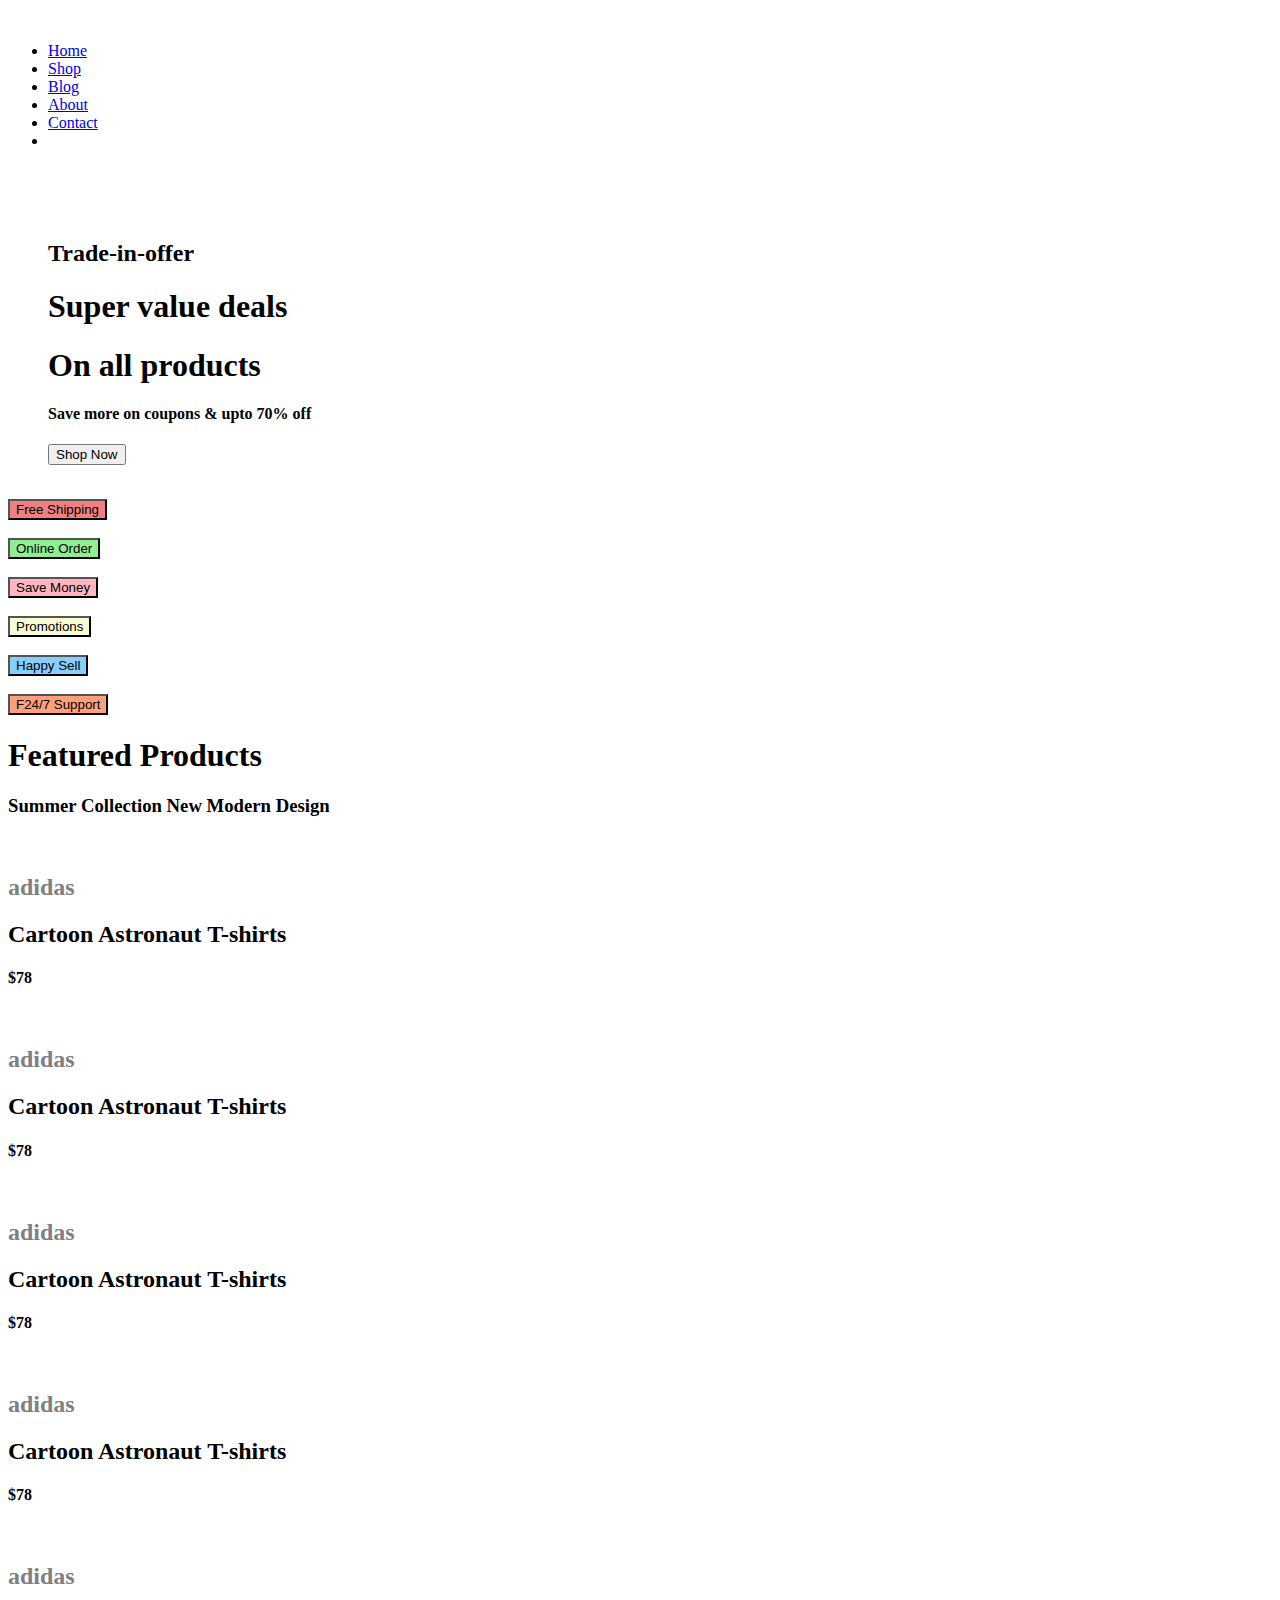
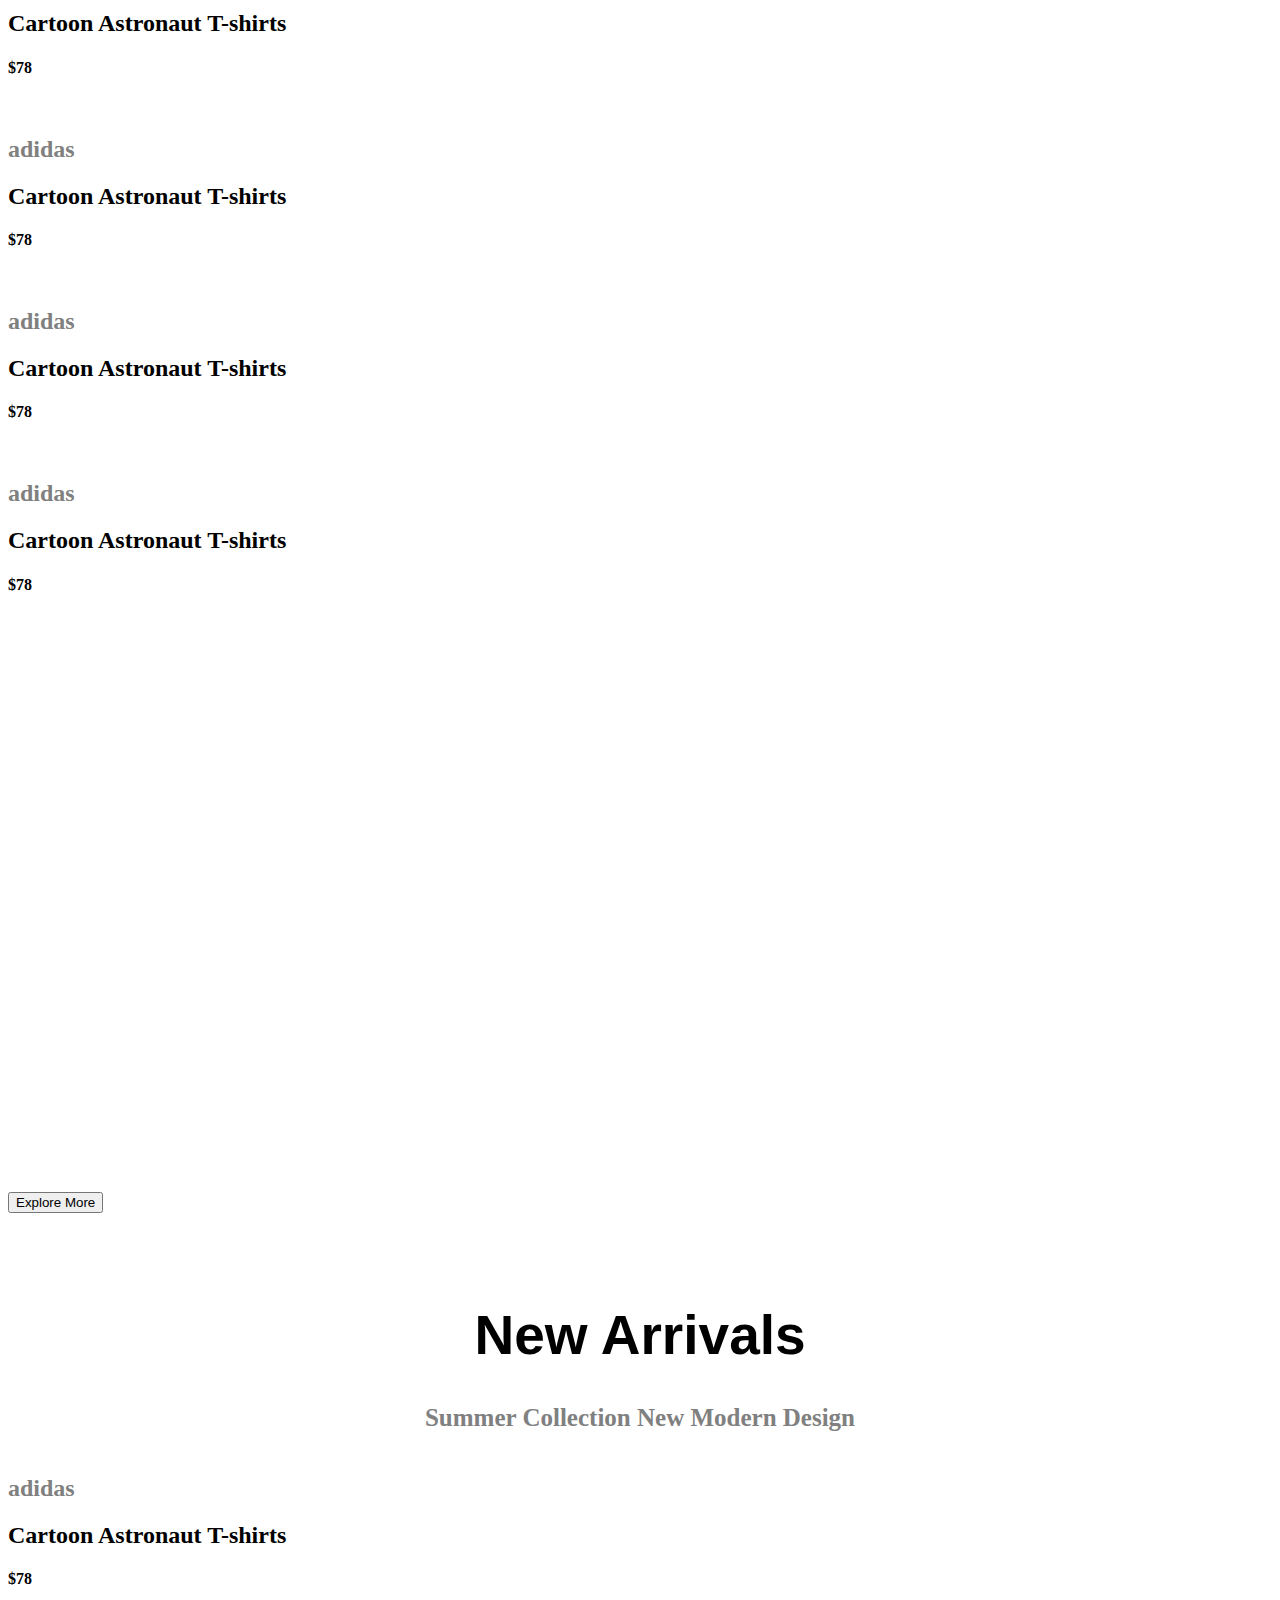
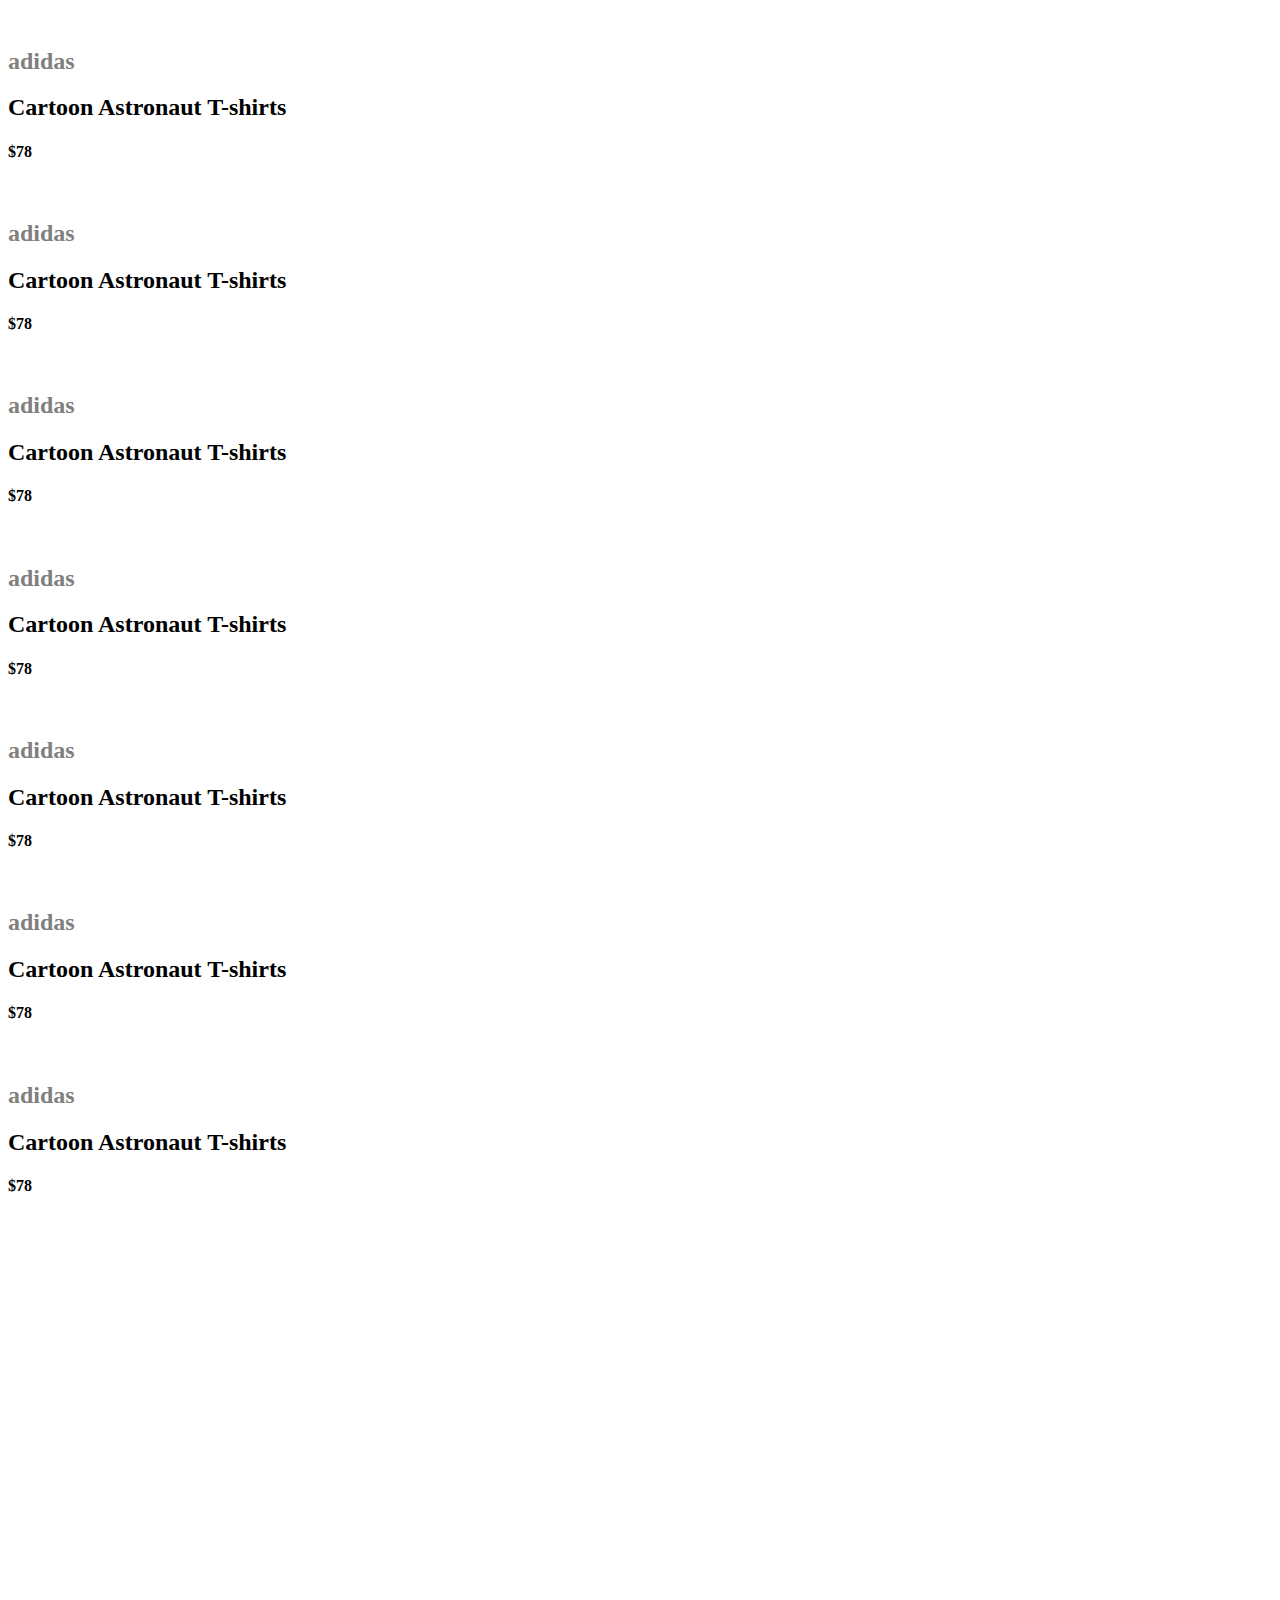
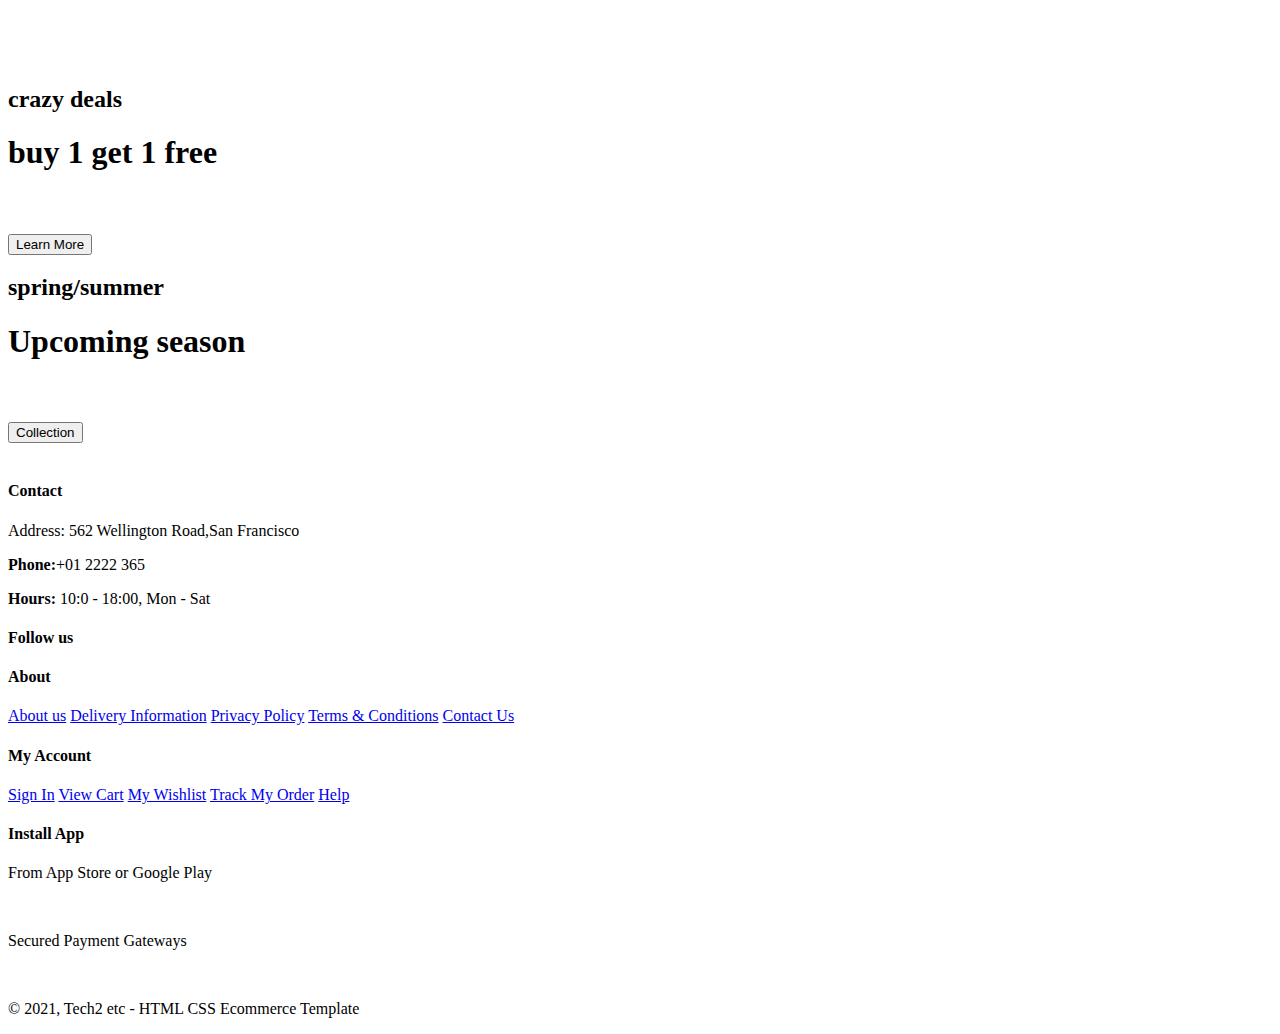
==== index.html @ 8c280d31 "Create index.html" ====
<!DOCTYPE html>
<html lang="en">
<head>
    <meta charset="UTF-8">
    <meta name="viewport" content="width=device-width, initial-scale=1.0">
    <title>E-commerce</title>
    <link rel="stylesheet" href="style26.css">
    <script src="https://kit.fontawesome.com/063ba1eef8.js" crossorigin="anonymous"></script>
</head>
<body>
    <nav>
        <li id="logo"><img src="./logo (1).png" alt=""></li>
        <ul>
            
            <li><a class="active" href="index26.html">Home</a></li>
            <li><a href="shop.html">Shop</a></li>
            <li><a href="#">Blog</a></li>
            <li><a href="#">About</a></li>
            <li><a href="#">Contact</a></li>
            <li id="special"><i class="fa-solid fa-bag-shopping"></i></li>
        </ul>
       
    </nav>
   <br><br><br>
    <section id="container1">
        <figure>
            <h2 id="trade">Trade-in-offer</h2>
            <h1 id="Super">Super value deals</h1>
            <h1 id="ON">On all products</h1>
            <h4 id="save">Save more on coupons & upto 70% off </h4>
            <button id="button">Shop Now</button>
        </figure>
        
    </section>

    <section id="container2">
        <div>
            <img src="./f1.png" alt="">
            <br>
            <button style="background-color: lightcoral;">Free Shipping</button>
            
        </div>
        <div >
            <img src="./f2.png" alt="">
            <br>
            <button style="background-color: lightgreen;">Online Order</button>
        </div>
        <div >
            <img src="./f3.png" alt="">
            <br>
            <button style="background-color:lightpink ;">Save Money</button>
        </div>
        <div >
            <img src="./f4.png" alt="">
            <br>
            <button style="background-color: lightgoldenrodyellow;">Promotions</button>
        </div>
        <div >
            <img src="./f5.png" alt="">
            <br>
            <button style="background-color: lightskyblue;">Happy Sell</button>
        </div>
        <div >
            <img src="./f6.png" alt="">
            <br>
            <button style="background-color: lightsalmon;">F24/7 Support</button>
        </div>
    </section>

    <h1 id="str">Featured Products</h1>
    <h3 id="str1">Summer Collection New Modern Design</h3>


    <section id="container3">
        
        <div id="special36">
            <img src="./f1.jpg" alt="">
            <h2 style="color: grey;">adidas</h2>
            <h2>Cartoon Astronaut T-shirts</h2>
            <div class="star">
                <i class="fas fa-star"></i>
                <i class="fas fa-star"></i>
                <i class="fas fa-star"></i>
                <i class="fas fa-star"></i>
                <i class="fas fa-star"></i>

            </div>
            <h4>$78</h4>
            <a id="starer" href="#"><i class="fa-solid fa-cart-shopping"></i></a>
        </div>
        <div id="special36">
            <img src="./f2.jpg" alt="">
            <h2 style="color: grey;">adidas</h2>
            <h2>Cartoon Astronaut T-shirts</h2>
            <div class="star">
                <i class="fas fa-star"></i>
                <i class="fas fa-star"></i>
                <i class="fas fa-star"></i>
                <i class="fas fa-star"></i>
                <i class="fas fa-star"></i>

            </div>
            <h4>$78</h4>
            <a id="starer"href="#"><i class="fa-solid fa-cart-shopping"></i></a>
        </div>
        <div id="special36">
            <img src="./f3.jpg" alt="">
            <h2 style="color: grey;">adidas</h2>
            <h2>Cartoon Astronaut T-shirts</h2>
            <div class="star">
                <i class="fas fa-star"></i>
                <i class="fas fa-star"></i>
                <i class="fas fa-star"></i>
                <i class="fas fa-star"></i>
                <i class="fas fa-star"></i>

            </div>
            <h4>$78</h4>
            <a id="starer"href="#"><i class="fa-solid fa-cart-shopping"></i></a>
        </div>
        <div id="special36">
            <img src="./f4.jpg" alt="">
            <h2 style="color: grey;">adidas</h2>
            <h2>Cartoon Astronaut T-shirts</h2>
            <div class="star">
                <i class="fas fa-star"></i>
                <i class="fas fa-star"></i>
                <i class="fas fa-star"></i>
                <i class="fas fa-star"></i>
                <i class="fas fa-star"></i>

            </div>
            <h4>$78</h4>
            <a id="starer"href="#"><i class="fa-solid fa-cart-shopping"></i></a>
        </div>
        <div id="special36">
            <img src="./f5.jpg" alt="">
            <h2 style="color: grey;">adidas</h2>
            <h2>Cartoon Astronaut T-shirts</h2>
            <div class="star">
                <i class="fas fa-star"></i>
                <i class="fas fa-star"></i>
                <i class="fas fa-star"></i>
                <i class="fas fa-star"></i>
                <i class="fas fa-star"></i>

            </div>
            <h4>$78</h4>
            <a id="starer"href="#"><i class="fa-solid fa-cart-shopping"></i></a>
        </div>
        <div id="special36">
            <img src="./f6.jpg" alt="">
            <h2 style="color: grey;">adidas</h2>
            <h2>Cartoon Astronaut T-shirts</h2>
            <div class="star">
                <i class="fas fa-star"></i>
                <i class="fas fa-star"></i>
                <i class="fas fa-star"></i>
                <i class="fas fa-star"></i>
                <i class="fas fa-star"></i>

            </div>
            <h4>$78</h4>
            <a id="starer"href="#"><i class="fa-solid fa-cart-shopping"></i></a>
        </div>
        <div id="special36">
            <img src="./f7.jpg" alt="">
            <h2 style="color: grey;">adidas</h2>
            <h2>Cartoon Astronaut T-shirts</h2>
            <div class="star">
                <i class="fas fa-star"></i>
                <i class="fas fa-star"></i>
                <i class="fas fa-star"></i>
                <i class="fas fa-star"></i>
                <i class="fas fa-star"></i>

            </div>
            <h4>$78</h4>
            <a id="starer"href="#"><i class="fa-solid fa-cart-shopping"></i></a>
        </div>
        <div id="special36">
            <img src="./f8.jpg" alt="">
            <h2 style="color: grey;">adidas</h2>
            <h2>Cartoon Astronaut T-shirts</h2>
            <div class="star">
                <i class="fas fa-star"></i>
                <i class="fas fa-star"></i>
                <i class="fas fa-star"></i>
                <i class="fas fa-star"></i>
                <i class="fas fa-star"></i>

            </div>
            <h4>$78</h4>
            <a id="starer"href="#"><i class="fa-solid fa-cart-shopping"></i></a>
        </div>
    </section>
    <br><br><br><br><br><br><br><br>
    <br><br><br><br><br><br><br><br><br><br>
    <br><br><br><br><br><br><br>
    <section id="container4"> 

        <h2 style="color: white;">Repair Services</h2>
        <h1 style="color: white;">Up to 70% off-All t-shirts & Accessories</h1>
        <button>Explore More</button>
    </section>
    <br><br><br>
    
    <h1 style="text-align: center; font-size: 55px; font-family: Arial, Helvetica, sans-serif;">New Arrivals </h1>
    <h3 style="color: grey; text-align: center; font-size: 25px; margin-top: 5px; margin-bottom: 5px;">Summer Collection New Modern Design</h3>
    <section id="container3">
        
        <div id="special36">
            <img src="./n1.jpg" alt="">
            <h2 style="color: grey;">adidas</h2>
            <h2>Cartoon Astronaut T-shirts</h2>
            <div class="star">
                <i class="fas fa-star"></i>
                <i class="fas fa-star"></i>
                <i class="fas fa-star"></i>
                <i class="fas fa-star"></i>
                <i class="fas fa-star"></i>

            </div>
            <h4>$78</h4>
            <a id="starer" href="#"><i class="fa-solid fa-cart-shopping"></i></a>
        </div>
        <div id="special36">
            <img src="./n2.jpg" alt="">
            <h2 style="color: grey;">adidas</h2>
            <h2>Cartoon Astronaut T-shirts</h2>
            <div class="star">
                <i class="fas fa-star"></i>
                <i class="fas fa-star"></i>
                <i class="fas fa-star"></i>
                <i class="fas fa-star"></i>
                <i class="fas fa-star"></i>

            </div>
            <h4>$78</h4>
            <a id="starer"href="#"><i class="fa-solid fa-cart-shopping"></i></a>
        </div>
        <div id="special36">
            <img src="./n3.jpg" alt="">
            <h2 style="color: grey;">adidas</h2>
            <h2>Cartoon Astronaut T-shirts</h2>
            <div class="star">
                <i class="fas fa-star"></i>
                <i class="fas fa-star"></i>
                <i class="fas fa-star"></i>
                <i class="fas fa-star"></i>
                <i class="fas fa-star"></i>

            </div>
            <h4>$78</h4>
            <a id="starer"href="#"><i class="fa-solid fa-cart-shopping"></i></a>
        </div>
        <div id="special36">
            <img src="./n4.jpg" alt="">
            <h2 style="color: grey;">adidas</h2>
            <h2>Cartoon Astronaut T-shirts</h2>
            <div class="star">
                <i class="fas fa-star"></i>
                <i class="fas fa-star"></i>
                <i class="fas fa-star"></i>
                <i class="fas fa-star"></i>
                <i class="fas fa-star"></i>

            </div>
            <h4>$78</h4>
            <a id="starer"href="#"><i class="fa-solid fa-cart-shopping"></i></a>
        </div>
        <div id="special36">
            <img src="./n5.jpg" alt="">
            <h2 style="color: grey;">adidas</h2>
            <h2>Cartoon Astronaut T-shirts</h2>
            <div class="star">
                <i class="fas fa-star"></i>
                <i class="fas fa-star"></i>
                <i class="fas fa-star"></i>
                <i class="fas fa-star"></i>
                <i class="fas fa-star"></i>

            </div>
            <h4>$78</h4>
            <a id="starer"href="#"><i class="fa-solid fa-cart-shopping"></i></a>
        </div>
        <div id="special36">
            <img src="./n6.jpg" alt="">
            <h2 style="color: grey;">adidas</h2>
            <h2>Cartoon Astronaut T-shirts</h2>
            <div class="star">
                <i class="fas fa-star"></i>
                <i class="fas fa-star"></i>
                <i class="fas fa-star"></i>
                <i class="fas fa-star"></i>
                <i class="fas fa-star"></i>

            </div>
            <h4>$78</h4>
            <a id="starer"href="#"><i class="fa-solid fa-cart-shopping"></i></a>
        </div>
        <div id="special36">
            <img src="./n7.jpg" alt="">
            <h2 style="color: grey;">adidas</h2>
            <h2>Cartoon Astronaut T-shirts</h2>
            <div class="star">
                <i class="fas fa-star"></i>
                <i class="fas fa-star"></i>
                <i class="fas fa-star"></i>
                <i class="fas fa-star"></i>
                <i class="fas fa-star"></i>

            </div>
            <h4>$78</h4>
            <a id="starer"href="#"><i class="fa-solid fa-cart-shopping"></i></a>
        </div>
        <div id="special36">
            <img src="./n8.jpg" alt="">
            <h2 style="color: grey;">adidas</h2>
            <h2>Cartoon Astronaut T-shirts</h2>
            <div class="star">
                <i class="fas fa-star"></i>
                <i class="fas fa-star"></i>
                <i class="fas fa-star"></i>
                <i class="fas fa-star"></i>
                <i class="fas fa-star"></i>

            </div>
            <h4>$78</h4>
            <a id="starer"href="#"><i class="fa-solid fa-cart-shopping"></i></a>
        </div>
    </section>
    
    <br><br><br><br><br><br><br><br>
    <br><br><br><br><br><br><br><br><br><br>
    <br><br><br><br><br><br><br>

    <section id="container5">
        <div id="banner1">
                <h2>crazy deals</h2>
            <h1>buy 1 get 1 free</h1>
            <h3 style="color: white; font-family: Arial, Helvetica, sans-serif;">The best classic dress is on sale at cara </h3>
            <button>Learn More</button>
            
            
        </div>
        <div id="banner2">
          
                <h2>spring/summer</h2>
                <h1>Upcoming season</h1>
                <h3 style="color: white; font-family: Arial, Helvetica, sans-serif;">The best classic dress is on sale at cara </h3>
                <button>Collection</button>
           
           
        </div>
    </section >
    

   <footer class="harsh">
        <div class="col" id="harsh21">
            <img class="logo1" src="./logo (1).png" alt="">
            <h4 id="harsh36">Contact</h4>
            <p>Address: 562 Wellington Road,San Francisco</p>
            <p><strong>Phone:</strong>+01 2222 365</p>
            <p><strong>Hours:</strong> 10:0 - 18:00, Mon - Sat</p>
            <div class="follow">
                <h4>Follow us</h4>
                <div class="icon">
                    <i class="fab fa-facebook"></i>
                    <i class="fab fa-twitter"></i>
                    <i class="fab fa-instagram"></i>
                    <i class="fab fa-pinterest-p"></i>
                    <i class="fab fa-youtube"></i>
                </div>
            </div>
        </div>

        
        <div class="col">
            <h4>About</h4>
            <a href="#"> About us</a>
            <a href="#"> Delivery Information</a>
            <a href="#"> Privacy Policy</a>
            <a href="#"> Terms & Conditions</a>
            <a href="#"> Contact Us</a>
        </div>

        <div class="col">
            <h4>My Account</h4>
            <a href="#"> Sign In</a>
            <a href="#">View Cart</a>
            <a href="#">My Wishlist</a>
            <a href="#">Track My Order</a>
            <a href="#">Help</a>
        </div>

        <div class="install">
            <h4>Install App</h4>
            <p>From App Store or Google Play</p>
            <div class="row">
                <img src="./app.jpg" alt="">
                <img src="./play.jpg" alt="">
                
            </div>
            <p>Secured Payment Gateways</p>
            <img src="./pay.png" alt="">
        </div>

        
   </footer>
   <div class="copyright">
    <p>	&#169; 2021, Tech2 etc - HTML CSS Ecommerce Template</p>
</div>
    <script src="script26.js"></script>
</body>
</html>
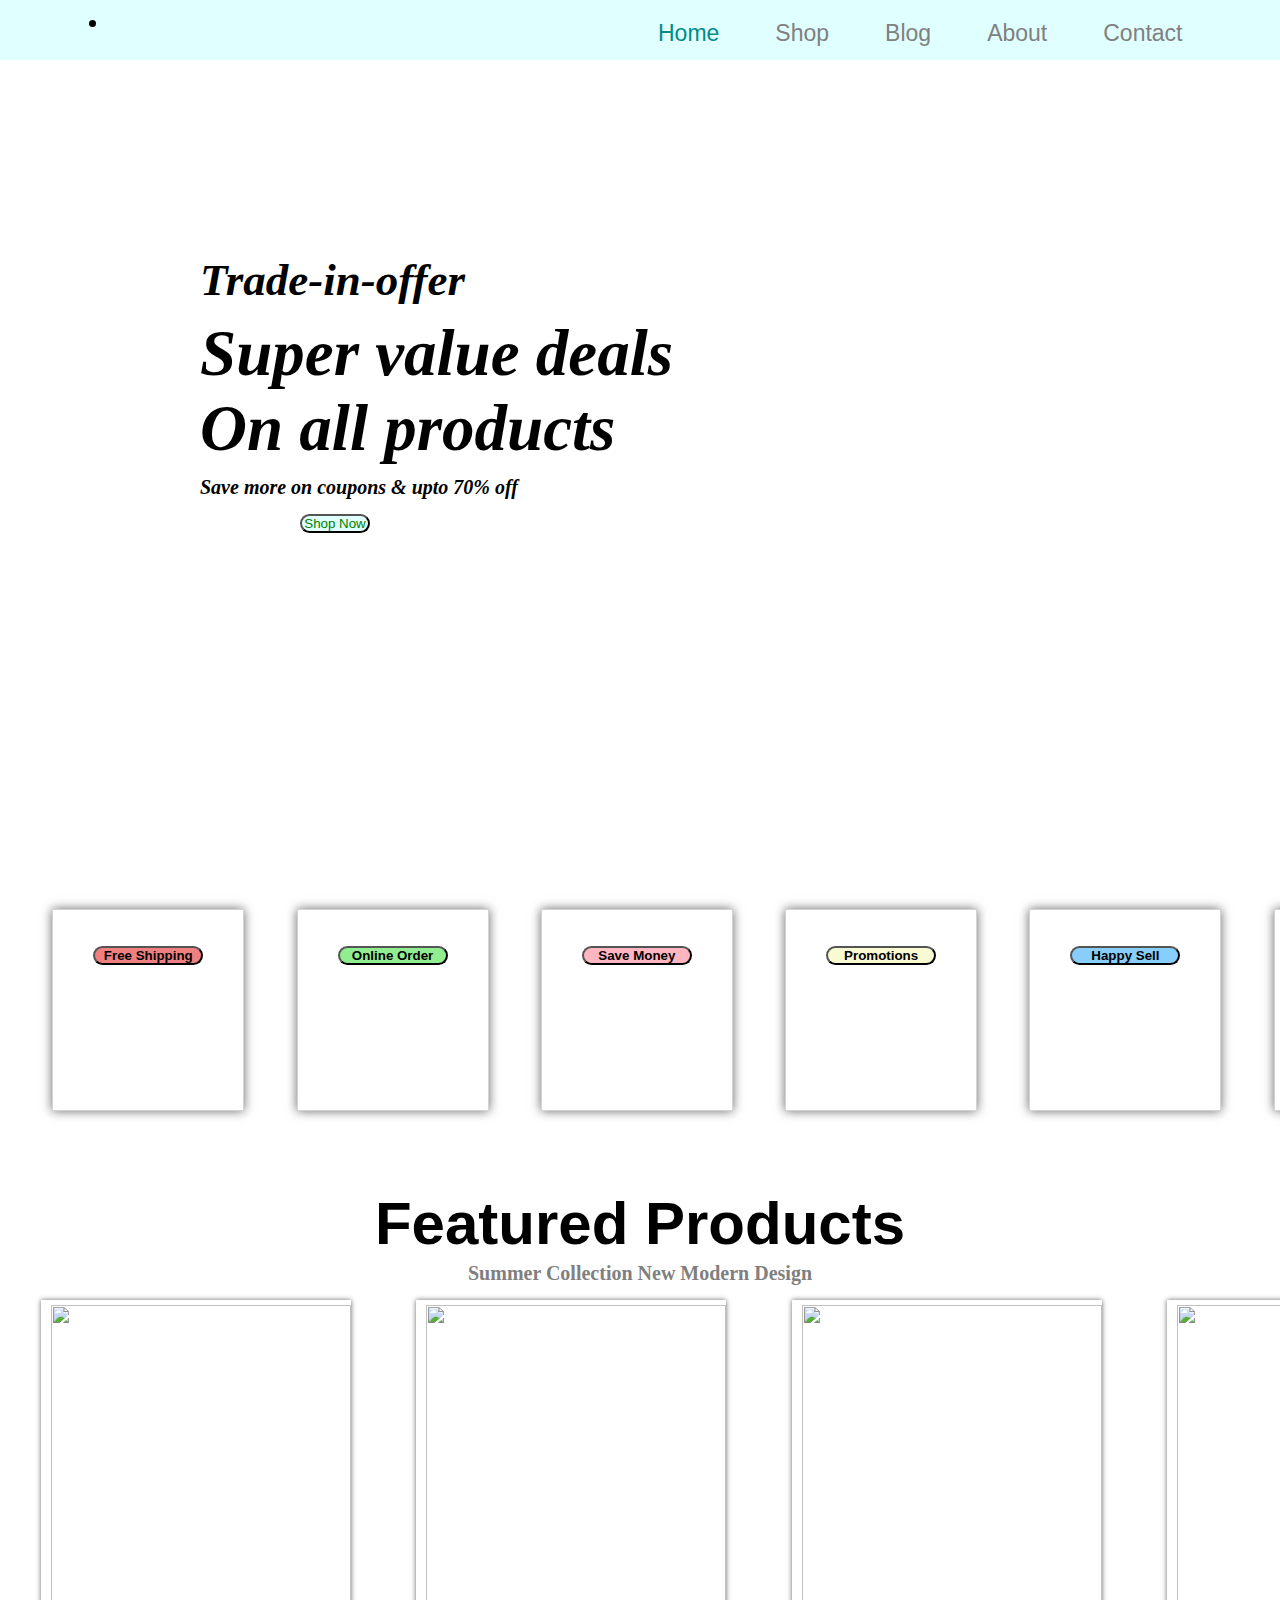
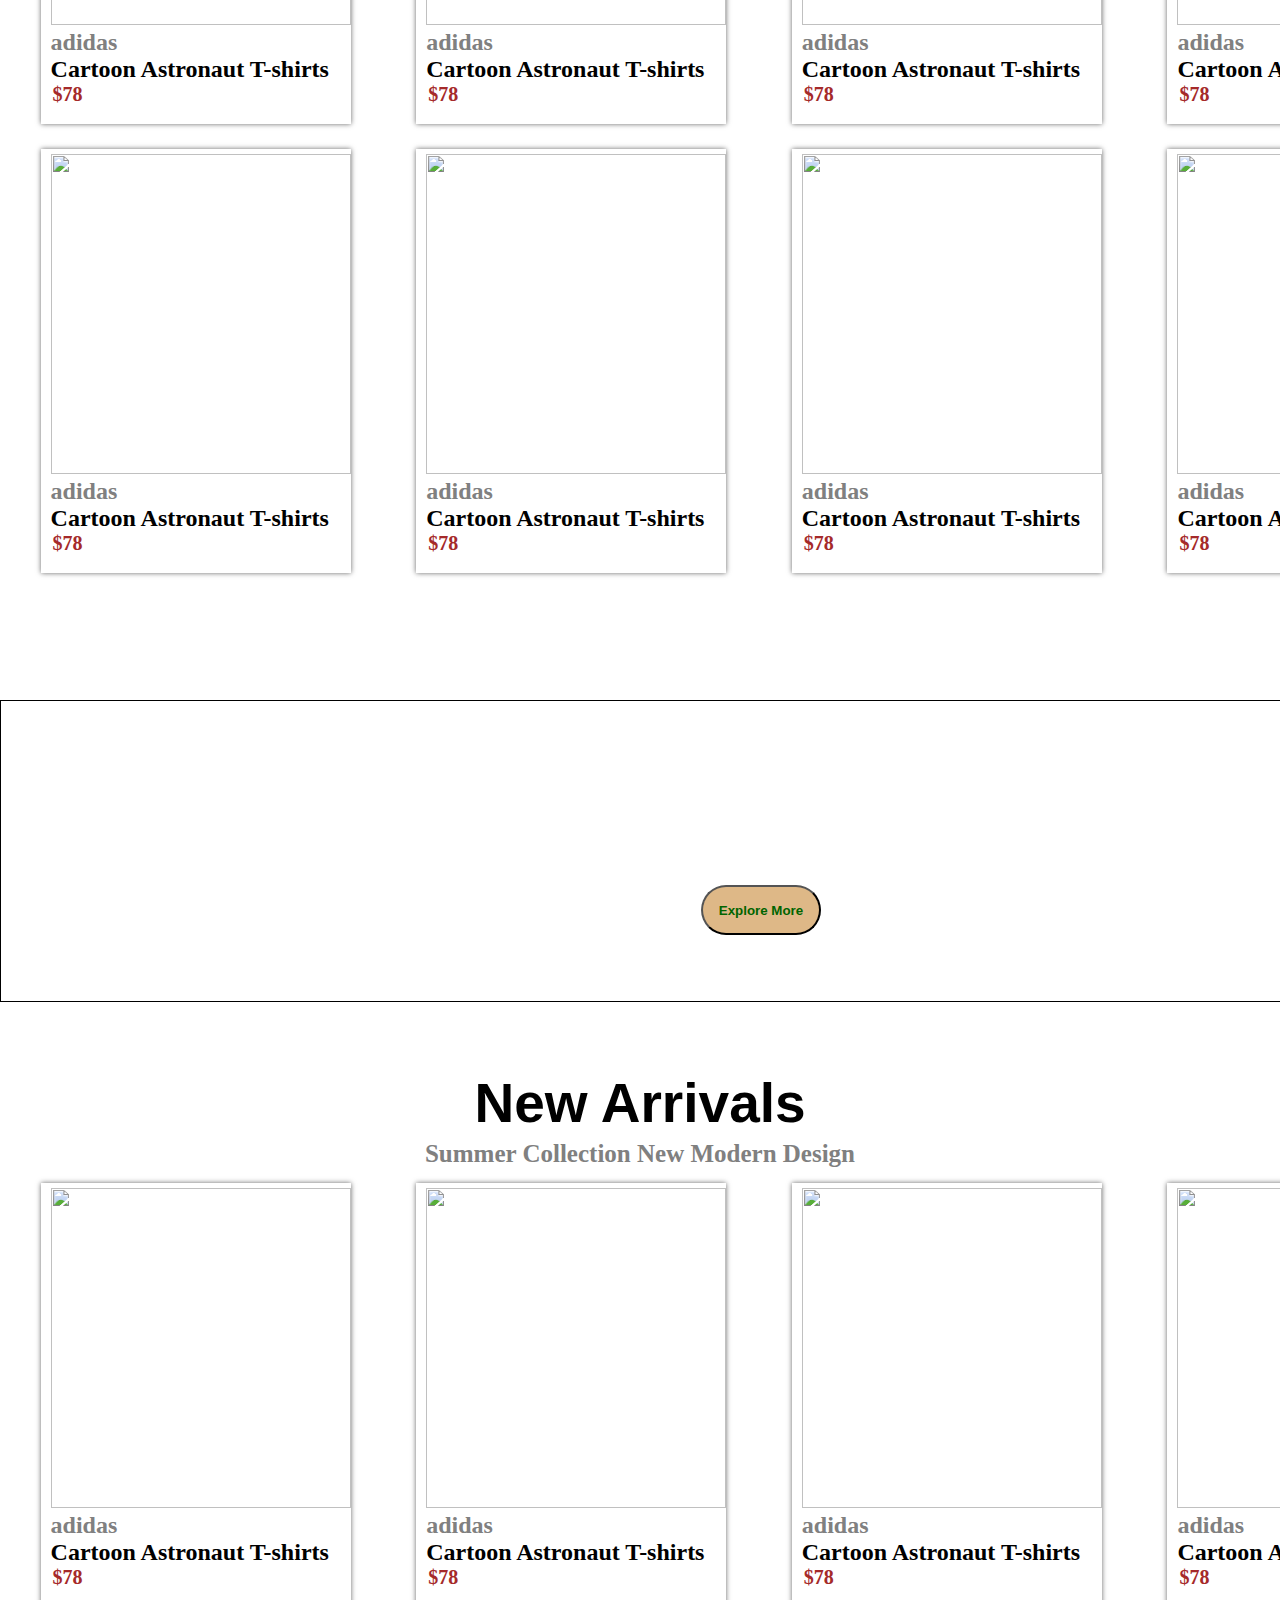
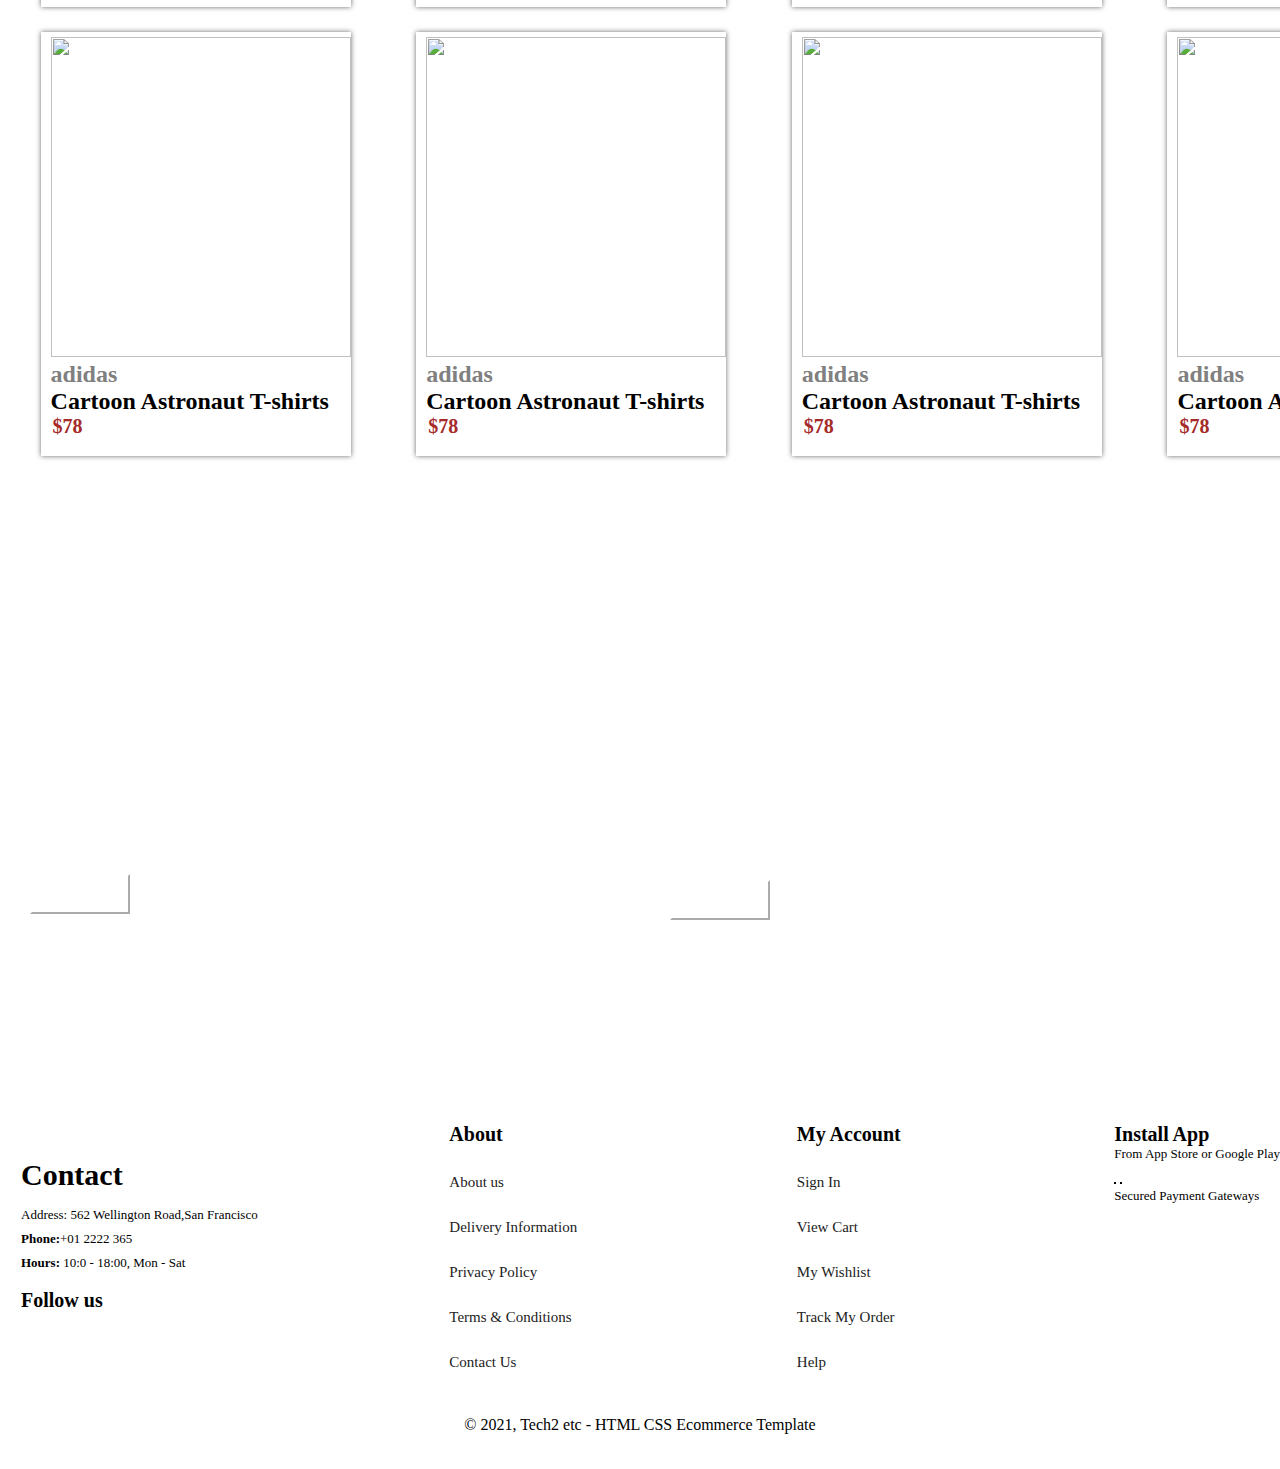
==== commit 7c3aa30b: "Update index.html" ====
--- a/index.html
+++ b/index.html
@@ -4,7 +4,7 @@
     <meta charset="UTF-8">
     <meta name="viewport" content="width=device-width, initial-scale=1.0">
     <title>E-commerce</title>
-    <link rel="stylesheet" href="style26.css">
+    <link rel="stylesheet" href="style.css">
     <script src="https://kit.fontawesome.com/063ba1eef8.js" crossorigin="anonymous"></script>
 </head>
 <body>
--- a/style.css
+++ b/style.css
@@ -0,0 +1,470 @@
+
+*{
+    margin: 0;
+    padding: 0;
+}
+
+nav{
+    background-color: lightcyan;
+    font-size: 23px;
+    height: 60px;
+    width: 100vw;
+    font-family: Arial, Helvetica, sans-serif;
+    display: flex;
+    justify-content: flex-end;
+    position: fixed;
+    top: 0px;
+    z-index: 10;
+  
+}
+ul{
+    list-style: none;
+    display: flex;
+    justify-content: space-evenly;
+    width:400px;
+    margin-right: 250px;
+    margin-top: 6px;
+}
+
+a{
+    text-decoration: none;
+    color: grey;
+    margin: 28px;
+   
+}
+
+li{
+    padding: 14px 0px;
+}
+
+
+@media all and (max-width:480px){
+    nav{
+        flex-direction: column;
+    }
+
+    ul{
+        flex-direction: column;
+        align-items: center;
+    }
+}
+
+#special{
+    margin-left: 20px;
+}
+
+#special:hover{
+    cursor: pointer;
+}
+
+a:hover{
+    cursor: pointer;
+    color: darkcyan;
+}
+
+#logo{
+    margin-right: 500px;
+    padding: 10px;
+}
+
+
+#iita{
+    height: 300px;
+    width: 1518px;
+     background-image: url('./b1.jpg'); 
+     background-repeat: no-repeat; 
+     background-size: cover; 
+
+}
+
+#iita1{
+    font-style: italic;
+    font-size: 65px;
+    text-align: center;
+    color: white;
+    /* margin-top: 45px; */
+}
+
+#iita2{
+    font-style: italic;
+    font-size: 65px;
+    text-align: center;
+    color: white;
+}
+#container1{
+    height: 800px;
+    width: 1518px;
+     background-image: url('./hero4.png'); 
+     background-repeat: no-repeat; 
+     background-size: cover; 
+
+ }  
+
+h3{
+    color: black;
+}
+
+figure{
+
+     
+
+    padding:200px;
+}
+
+#trade{
+    font-style: italic;
+    font-size: 45px;
+    margin-bottom: 10px;
+}
+
+#Super{
+    font-style: italic;
+    font-size: 65px;
+}
+
+#ON{
+    font-style: italic;
+    font-size: 65px;
+}
+
+#save{
+    font-style: italic;
+    font-size: 20px;
+    margin-top: 10px;
+}
+
+#button{
+    border-radius: 70px; 
+    width: 70px;
+   margin-top: 15px;
+   margin-left: 100px;
+   color: green;
+   background-color: lightcyan;
+}
+
+#button:hover{
+    cursor: pointer;
+
+}
+
+#container2{
+    height: 280px;
+    width: 1518px;
+    display: flex;
+    justify-content: space-evenly;
+    margin-top: 55px;
+    transition: 200ms;
+    
+}
+
+#container2 button{
+    margin-top: 18px;
+    margin-left: 40px;
+    width: 110px;
+    border-radius: 50px;
+    font-weight: 700;
+}
+
+#container2 div{
+    height: 200px;
+    width: 190px;
+    border: 1px solid lightgray;
+    box-shadow: 0px 0px 10px rgb(104, 104, 104);
+}
+
+#container2 img{
+    width: 180px;
+}
+
+#container2 div:hover{
+    cursor: pointer;
+    transform: scale(1.05);
+}
+
+#container3{
+    height: 550px;
+    width: 1518px;
+}
+
+#container3 img{
+    width: 320px;
+    height: 350px;
+}
+
+
+#str{
+    text-align: center;
+    font-size: 60px;
+    font-weight: 560;
+    font-family:Arial, Helvetica, sans-serif;
+}
+
+#str1{
+    text-align: center;
+    color:gray;
+    font-size: 20px;
+    font-weight: 900;
+    margin-top: 4px;
+}
+
+.star{
+    color: yellow;
+    margin-left: 10px;
+}
+
+#container3 {
+    display: flex;
+    flex-wrap: wrap;
+    gap: 25px;
+    justify-content: space-evenly;
+    margin-top: 15px;
+    transition: 350ms;
+    /* margin-bottom: 100px; */
+    
+}
+
+#starer{
+    margin-left: 280px;
+}
+
+#special36{
+    
+    border: 0px solid grey;
+    box-shadow: 0px 0px 5px  rgb(104, 104, 104);;
+}
+
+#special36:hover{
+    cursor: pointer;
+    transform:scale(1.02);
+}
+
+#container3 img{
+    margin-top: 5px;
+    margin-left: 10px;
+    width: 300px;
+    height: 320px;
+}
+#container3 h2{
+    margin-left: 10px;
+}
+
+#container3 h4{
+    margin-left: 12px;
+    font-size: 20px;
+    color: brown;
+    font-weight: 700;
+}
+
+#container4{
+    background-image: url('./b2.jpg');
+    width: 1517px;
+    height: 300px;
+    margin-bottom: 15px;
+    border: 1px solid black;
+}
+
+#container4 h2{
+    text-align: center;
+    margin-top: 70px;
+}
+#container4 h1{
+    text-align: center;
+    margin-top: 10px;
+    font-size: 45px;
+    font-weight: 700;
+}
+
+#container4 button{
+    margin-top: 25px;
+    margin-left: 700px;
+    width: 120px;
+    height: 50px;
+    border-radius: 50px;
+    background-color: burlywood;
+    color: darkgreen;
+    font-weight: 800;
+}
+
+#container4 button:hover{
+    cursor: pointer;
+    background-color: lightcyan;
+}
+
+#container5{
+    display: flex;
+    justify-content: space-evenly;
+    flex-wrap: wrap;
+    margin-bottom: 30px;
+}
+
+#container5 #banner1{
+   display: flex;
+   flex-direction: column;
+   justify-content: center;
+   align-items: flex-start;
+   background-image: url('b17.jpg');
+   background-size: cover;
+   width: 580px;
+   height: 50vh;
+   background-position: center;
+   padding: 30px;
+
+
+}
+
+
+#container5 #banner2{
+    display: flex;
+    flex-direction: column;
+    justify-content: center;
+    align-items: flex-start;
+    
+    background-image: url('b10.jpg');
+    background-size: cover;
+    width: 580px;
+    height: 50vh;
+    background-position: center;
+    padding: 30px;
+ 
+ 
+ }
+
+
+ #banner1 h2{
+    color: white;
+    font-size: 25px;
+    font-family: Arial, Helvetica, sans-serif;
+ }
+
+ #banner1 h1{
+    color: white;
+    font-size: 35px;
+    font-weight: 700;
+    margin-bottom: 5px;
+    font-family: Arial, Helvetica, sans-serif;
+ }
+
+ #banner1 button{
+    margin-top: 15px;
+    width: 100px;
+    height: 40px;
+    background-color: transparent;
+    color: white;
+    border-color: white;
+ }
+
+ #banner1 button:hover{
+    cursor: pointer;
+    background-color:lightblue;
+    color: black;
+    font-family: Arial, Helvetica, sans-serif;
+    font-weight: 700;
+ }
+
+ #banner2 button{
+    margin-top: 15px;
+    width: 100px;
+    height: 40px;
+    background-color: transparent;
+    color: white;
+    border-color: white;
+ }
+
+ #banner2 button:hover{
+    cursor: pointer;
+    background-color:lightblue;
+    color: black;
+    font-family: Arial, Helvetica, sans-serif;
+    font-weight: 700;
+ }
+
+
+ 
+
+ #banner2 h2{
+    color: white;
+    font-size: 25px;
+    font-family: Arial, Helvetica, sans-serif;
+ }
+
+ #banner2 h1{
+    color: white;
+    font-size: 45px;
+    margin-bottom: 5px;
+    font-weight: 700;
+    font-family: Arial, Helvetica, sans-serif;
+ }
+
+ 
+footer{
+    display: flex;
+    flex-wrap: wrap;
+    justify-content: space-between;
+}
+
+footer .col{
+    display: flex;
+    flex-direction: column;
+    align-items: flex-start;
+    /* padding: 0; */
+     margin-bottom: 20px; 
+}
+
+
+footer .logo1{
+    margin-bottom: 30px;
+
+}
+footer h4{
+    font-size: 20px;
+    padding-bottom: 0px;
+    font-weight: 700;
+}
+
+footer p{
+    font-size: 13px;
+    margin: 0 0 8px 0;
+}
+
+footer a{
+    margin-left: 0px;
+    font-size: 15px;
+    text-decoration: none;
+    color: #222;
+    margin-bottom: 0px;
+}
+
+
+footer #harsh21{
+    margin-left: 21px;
+    margin-top: 5px;
+
+}
+
+.row img{
+    border: 0.05px solid black;
+}
+
+.copyright{
+    text-align: center;
+    margin-top: 25px;
+    margin-bottom: 35px;
+}
+
+.icon{
+    margin-top: 10px;
+}
+
+#harsh36{
+    font-size: 30px;
+    margin-top: 0px;
+    margin-bottom: 15px;
+}
+
+.follow{
+    margin-top: 10px;
+}
+
+nav li a.active{
+    color: darkcyan;
+}
